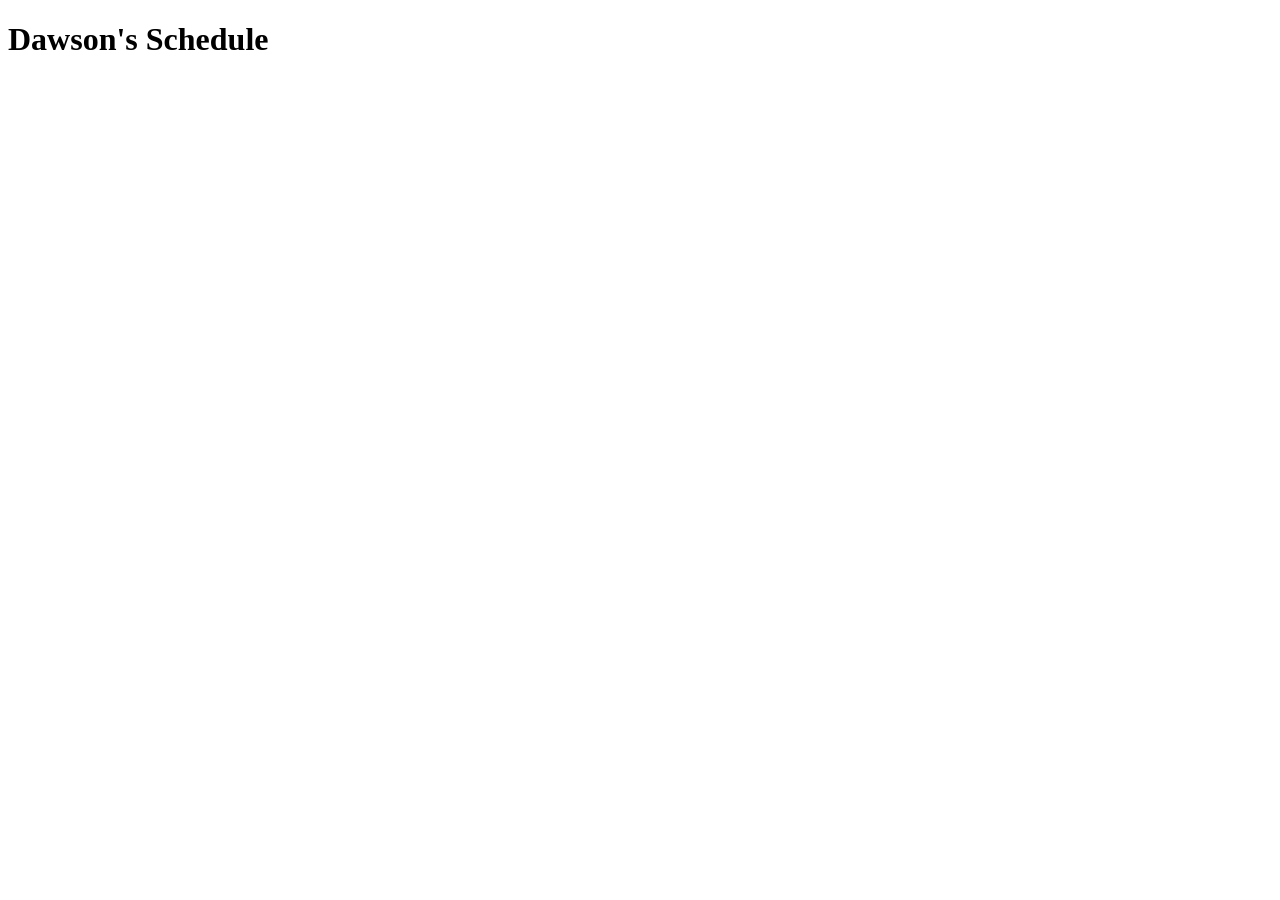
==== schedule.html @ 18393692 "Created initial outline for website from class Basic outline structure from 3/3 class on tuesday" ====
<!DOCTYPE html>
<html lang="en">
<head>
    <meta charset="UTF-8">
    <meta name="viewport" content="width=device-width, initial-scale=1.0">
    <title>Dawson's Schedule</title>
</head>
<body>
    <h1>Dawson's Schedule</h1>
</body>
</html>
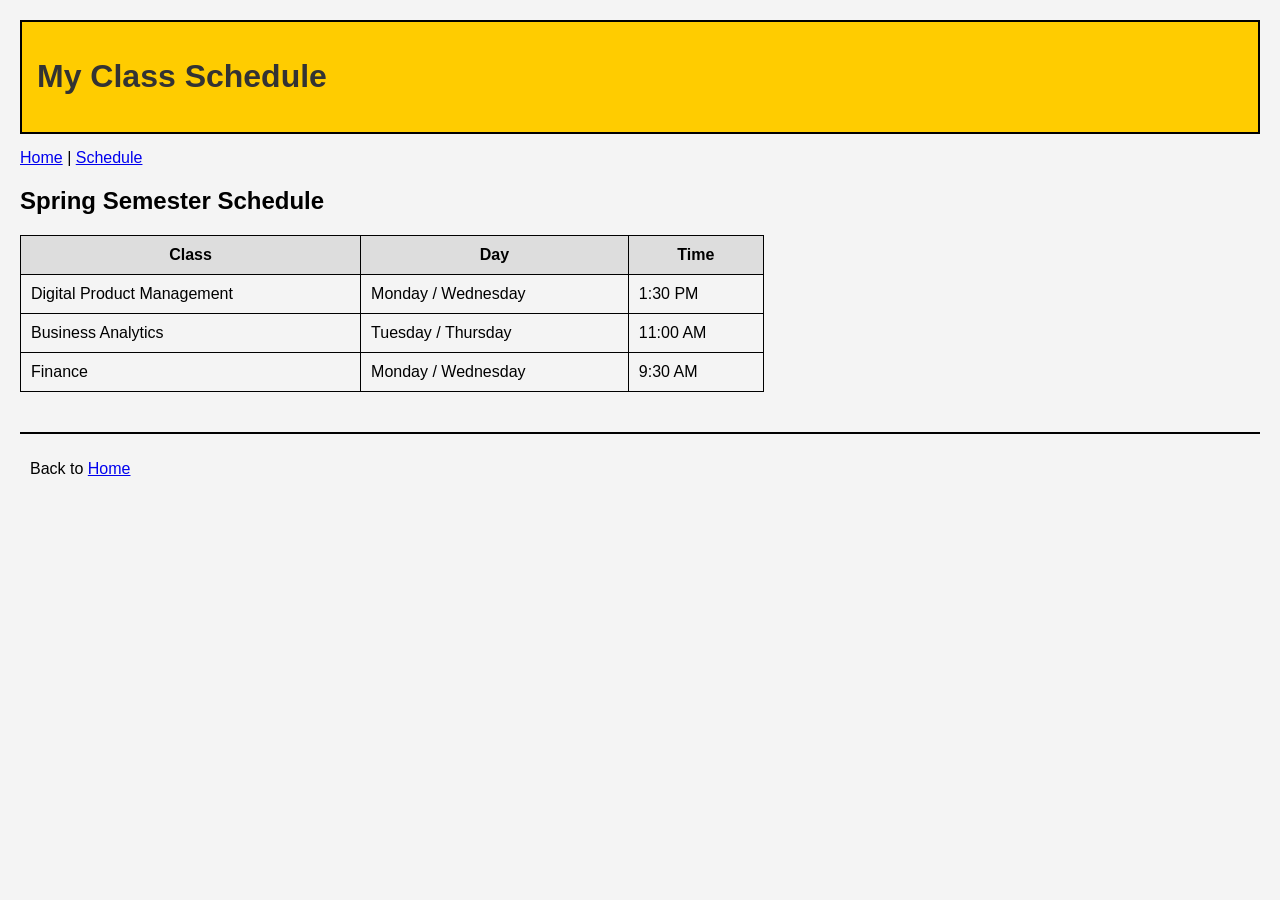
==== commit 1af3808e: "Changed a bit of how the schedule looks" ====
--- a/schedule.html
+++ b/schedule.html
@@ -2,10 +2,58 @@
 <html lang="en">
 <head>
     <meta charset="UTF-8">
-    <meta name="viewport" content="width=device-width, initial-scale=1.0">
-    <title>Dawson's Schedule</title>
+    <title>Dawson Smith - Schedule</title>
+    <link rel="stylesheet" href="style/stylesheet.css">
 </head>
+
 <body>
-    <h1>Dawson's Schedule</h1>
+
+<header>
+    <h1>My Class Schedule</h1>
+</header>
+
+<nav>
+    <a href="index.html">Home</a> |
+    <a href="schedule.html">Schedule</a>
+</nav>
+
+<main>
+
+<h2>Spring Semester Schedule</h2>
+
+<table>
+
+<tr>
+    <th>Class</th>
+    <th>Day</th>
+    <th>Time</th>
+</tr>
+
+<tr>
+    <td>Digital Product Management</td>
+    <td>Monday / Wednesday</td>
+    <td>1:30 PM</td>
+</tr>
+
+<tr>
+    <td>Business Analytics</td>
+    <td>Tuesday / Thursday</td>
+    <td>11:00 AM</td>
+</tr>
+
+<tr>
+    <td>Finance</td>
+    <td>Monday / Wednesday</td>
+    <td>9:30 AM</td>
+</tr>
+
+</table>
+
+</main>
+
+<footer>
+    <p>Back to <a href="index.html">Home</a></p>
+</footer>
+
 </body>
 </html>
--- a/style/stylesheet.css
+++ b/style/stylesheet.css
@@ -0,0 +1,45 @@
+body {
+    background-color: #f4f4f4;
+    font-family: Arial, sans-serif;
+    margin: 20px;
+}
+
+header {
+    background-color: #ffcc00;
+    padding: 15px;
+    border: 2px solid black;
+}
+
+nav {
+    margin: 15px 0;
+}
+
+h1 {
+    color: #333;
+}
+
+table {
+    border-collapse: collapse;
+    width: 60%;
+    margin-top: 20px;
+}
+
+table, th, td {
+    border: 1px solid black;
+    padding: 10px;
+}
+
+th {
+    background-color: #ddd;
+}
+
+.highlight {
+    color: red;
+    font-weight: bold;
+}
+
+footer {
+    margin-top: 40px;
+    padding: 10px;
+    border-top: 2px solid black;
+}
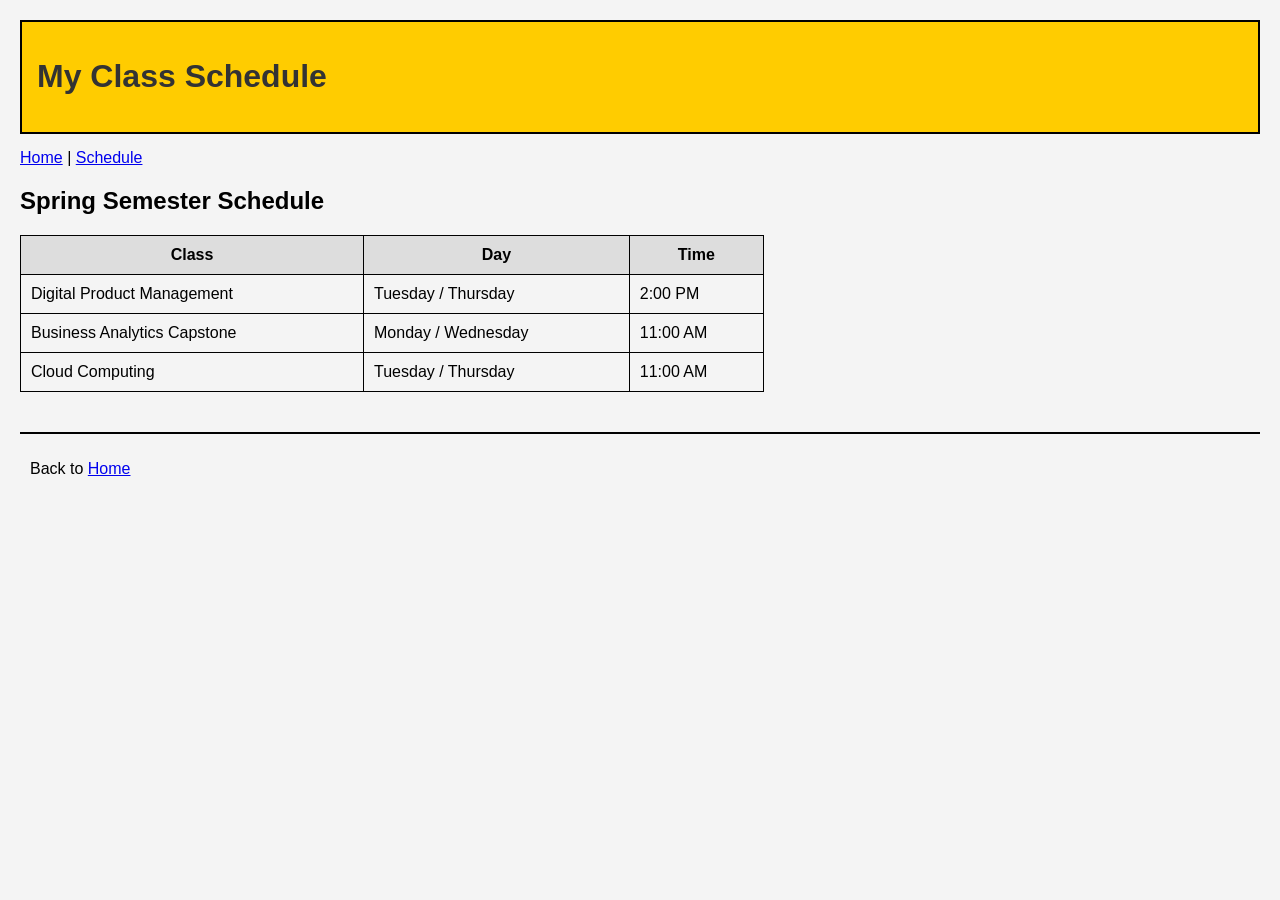
==== commit cc5bdc11: "Updated scheudle" ====
--- a/schedule.html
+++ b/schedule.html
@@ -31,20 +31,20 @@
 
 <tr>
     <td>Digital Product Management</td>
-    <td>Monday / Wednesday</td>
-    <td>1:30 PM</td>
+    <td>Tuesday / Thursday</td>
+    <td>2:00 PM</td>
 </tr>
 
 <tr>
-    <td>Business Analytics</td>
-    <td>Tuesday / Thursday</td>
+    <td>Business Analytics Capstone</td>
+    <td>Monday / Wednesday</td>
     <td>11:00 AM</td>
 </tr>
 
 <tr>
-    <td>Finance</td>
-    <td>Monday / Wednesday</td>
-    <td>9:30 AM</td>
+    <td>Cloud Computing</td>
+    <td>Tuesday / Thursday</td>
+    <td>11:00 AM</td>
 </tr>
 
 </table>
